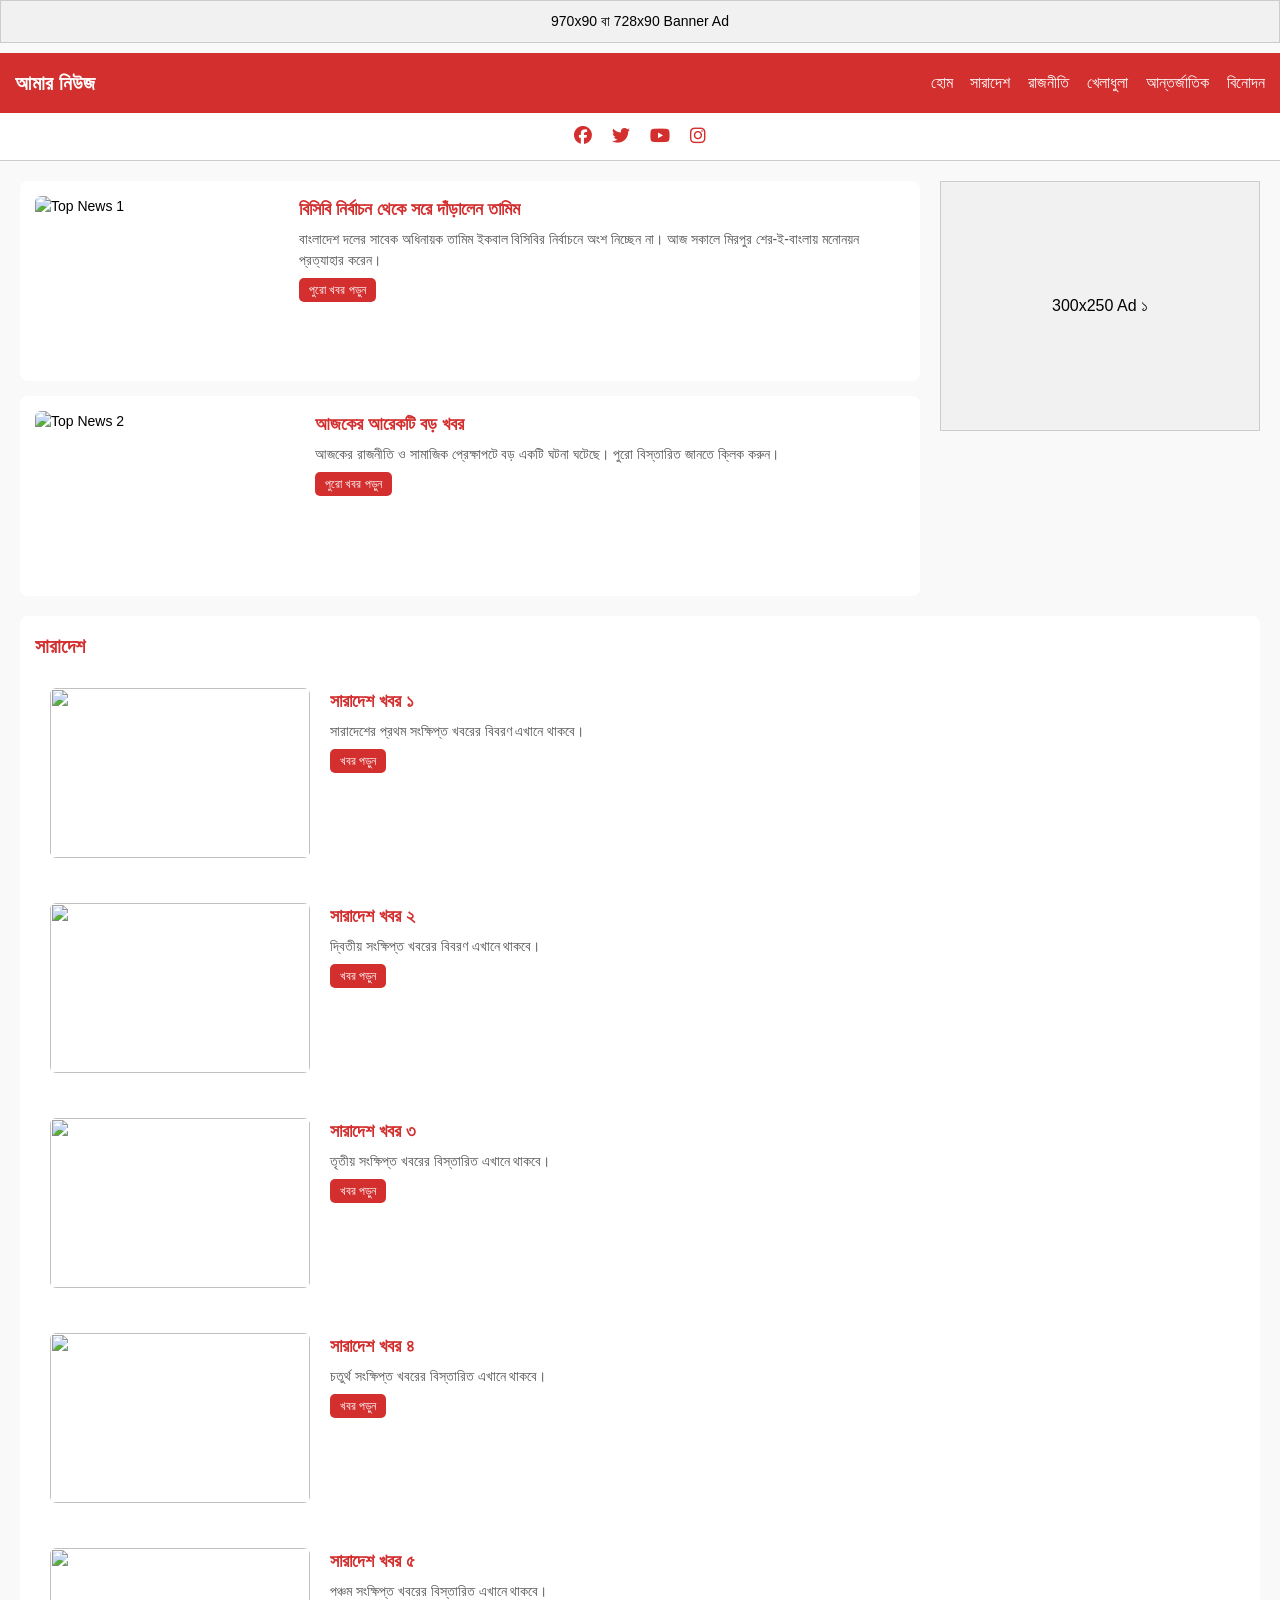
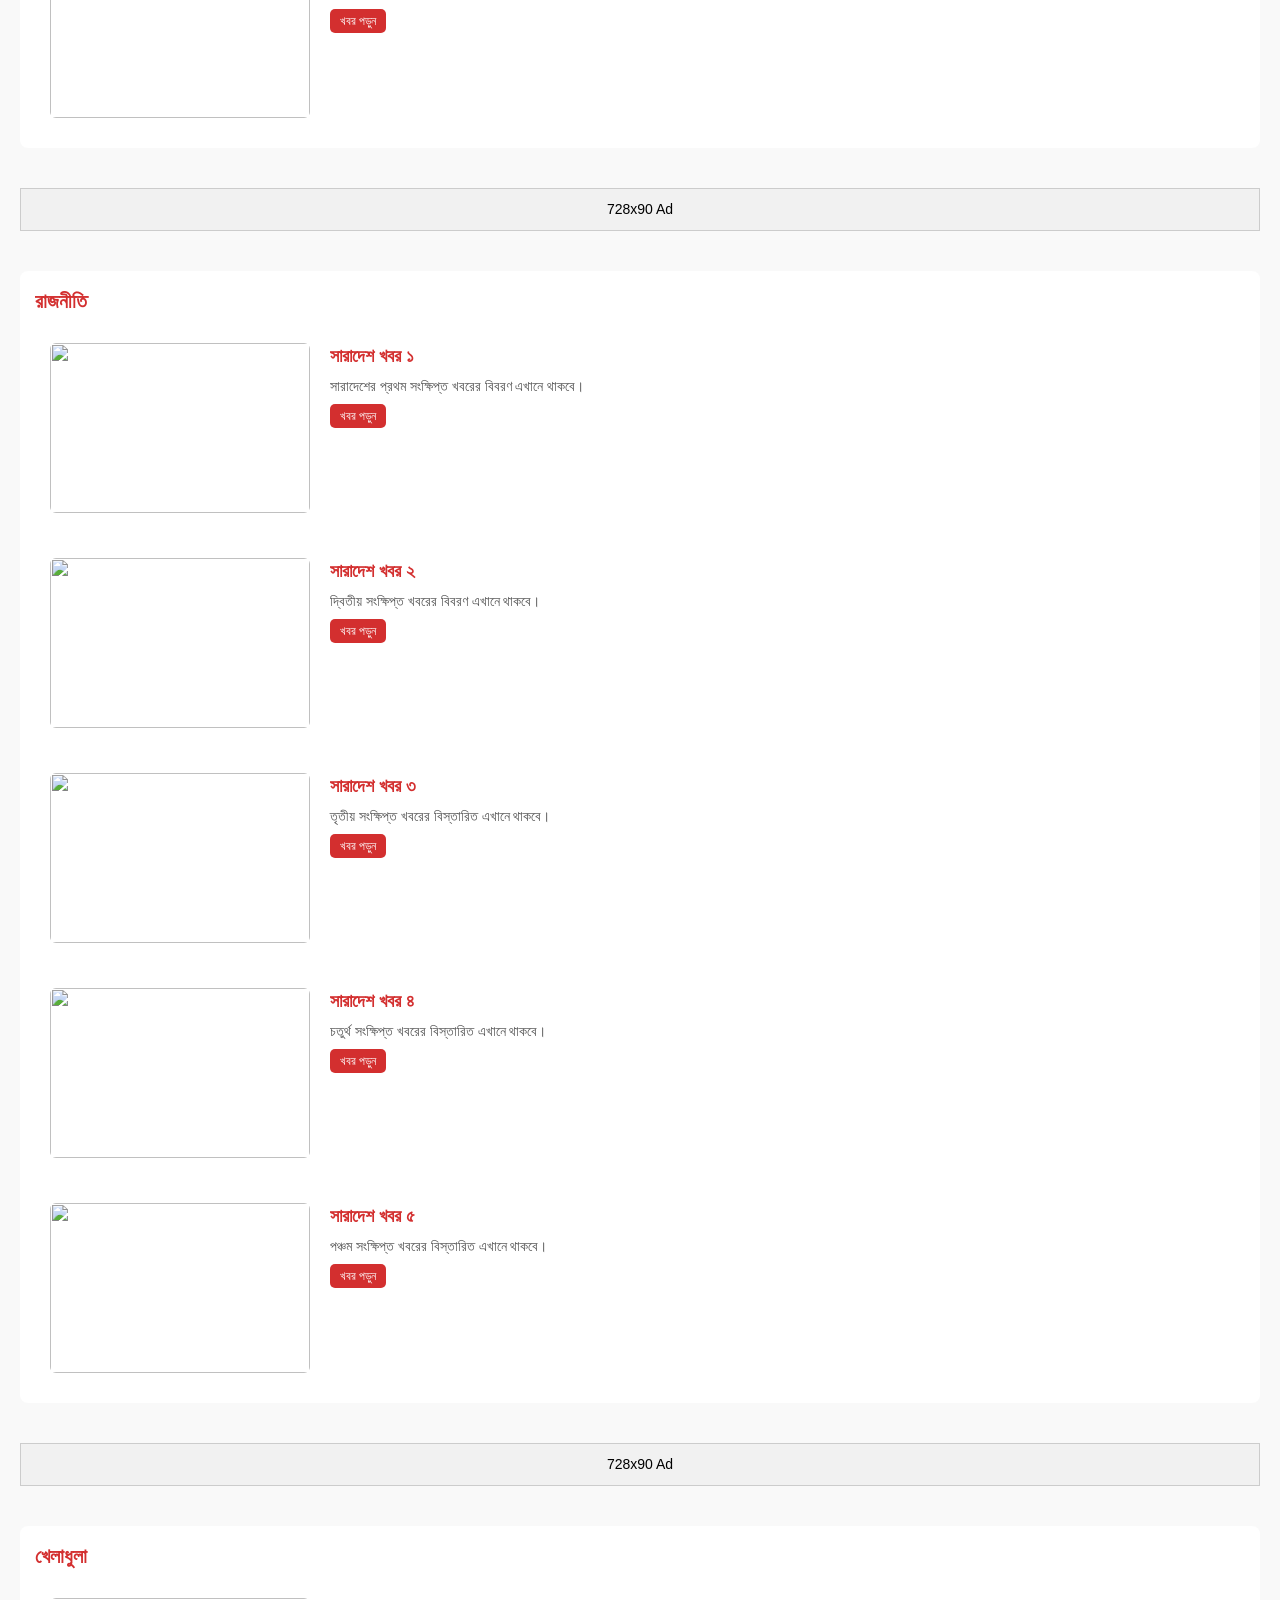
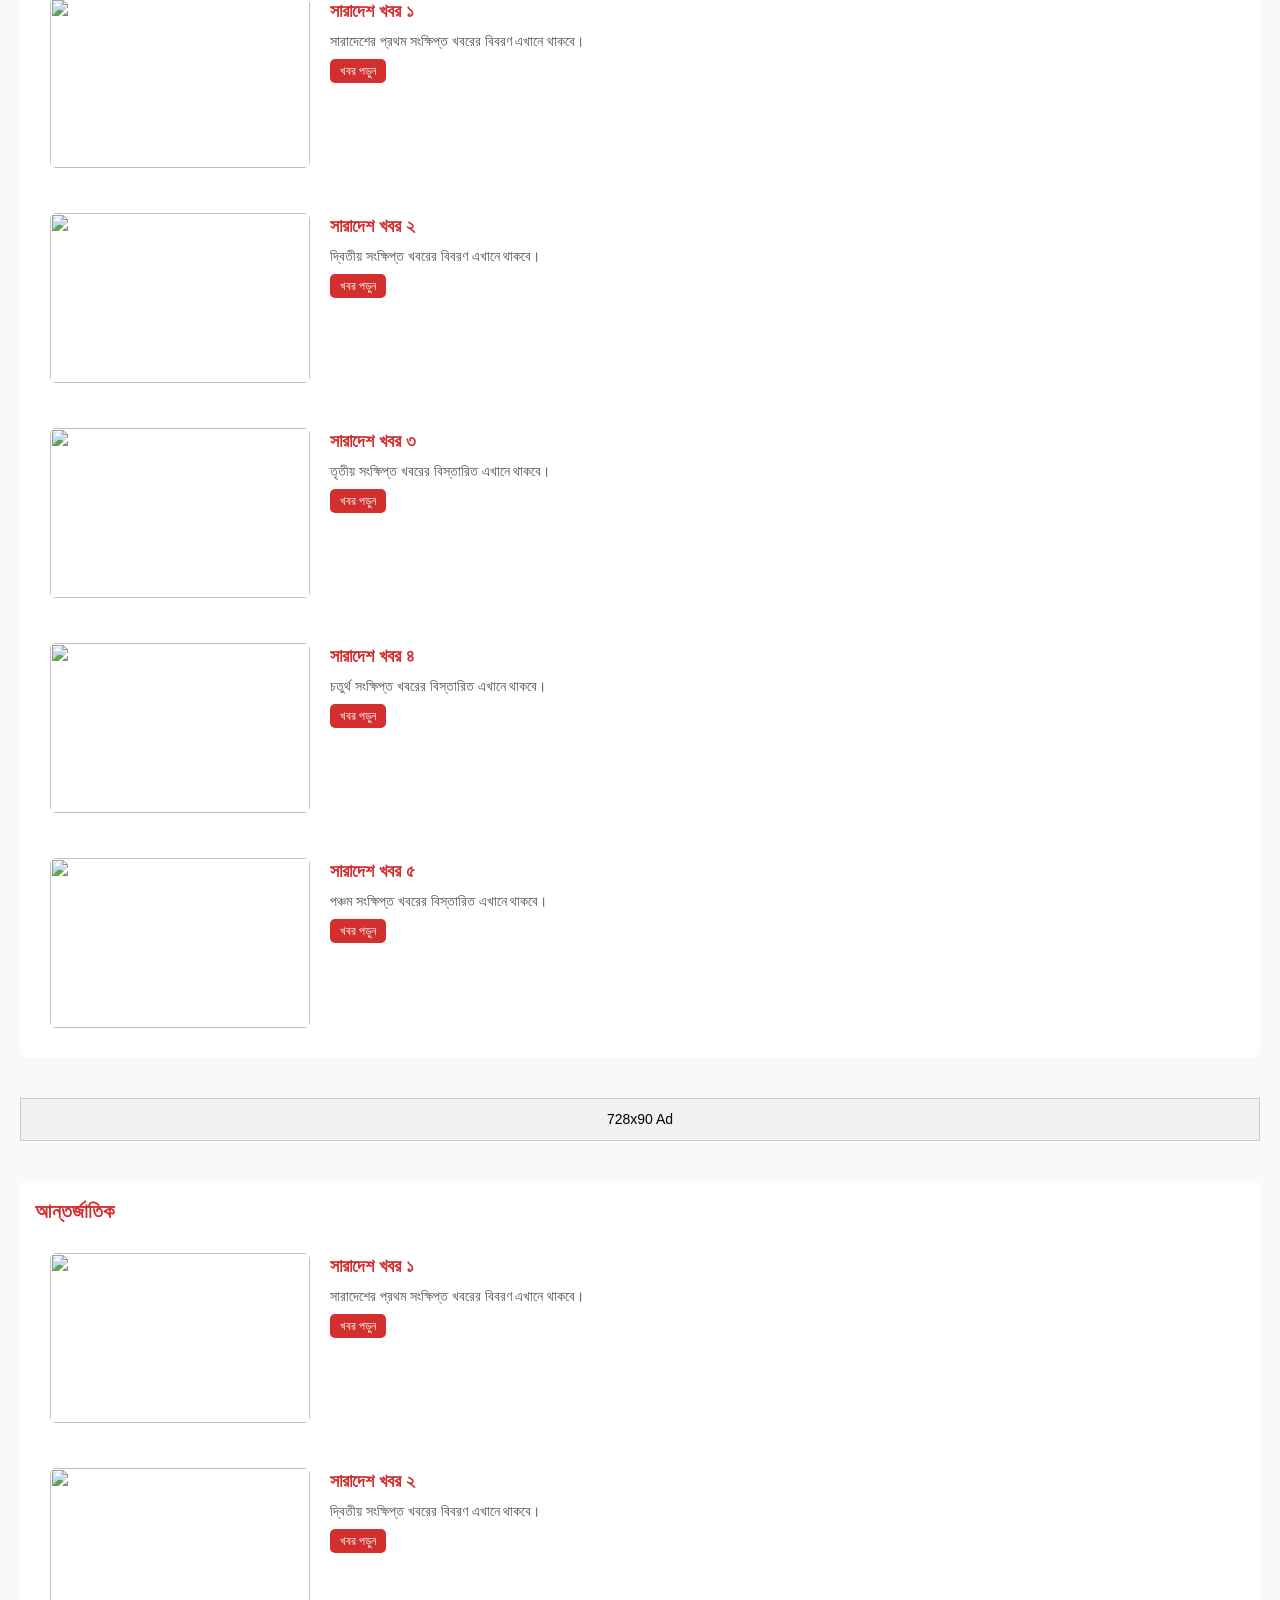
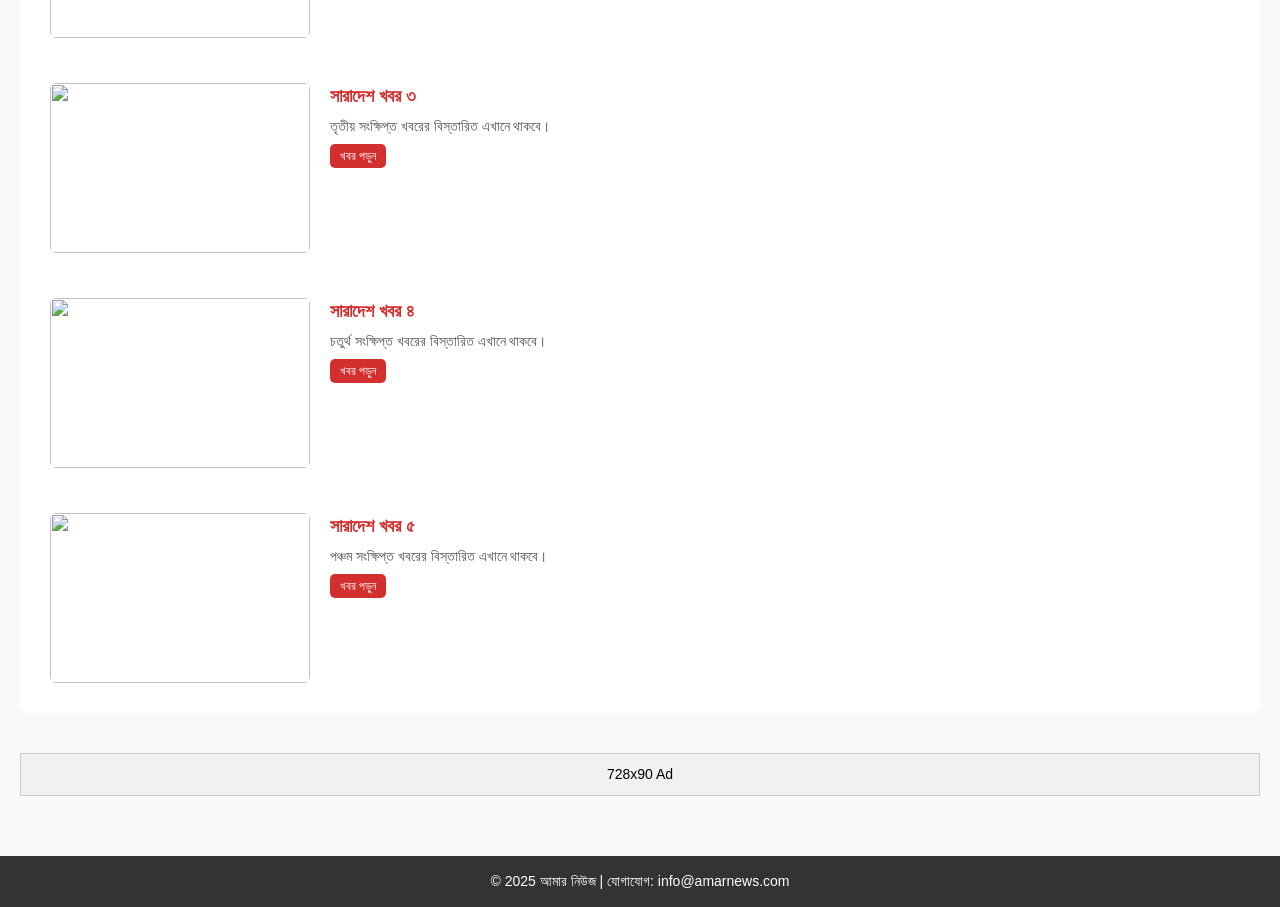
==== index.html @ c1d32445 "Add files via upload" ====
<!DOCTYPE html>
<html lang="bn">
<head>
  <meta charset="UTF-8">
  <title>আমার নিউজ</title>
  <link rel="stylesheet" href="style.css">
  <!-- Font Awesome -->
  <link rel="stylesheet" href="https://cdnjs.cloudflare.com/ajax/libs/font-awesome/6.5.0/css/all.min.css">
</head>
<body>

  <!-- Top Banner Ad -->
  <div class="ad-banner">
    <p>970x90 বা 728x90 Banner Ad</p>
  </div>

  <!-- Header -->
  <header>
    <div class="logo">আমার নিউজ</div>
    <nav class="navbar">
      <a href="index.html">হোম</a>
      <a href="bangladesh.html">সারাদেশ</a>
      <a href="politics.html">রাজনীতি</a>
      <a href="sports.html">খেলাধুলা</a>
      <a href="world.html">আন্তর্জাতিক</a>
      <a href="fun.html">বিনোদন</a>
    </nav>
  </header>

  <!-- Social Icons -->
  <div class="social-bar">
    <a href="#"><i class="fab fa-facebook"></i></a>
    <a href="#"><i class="fab fa-twitter"></i></a>
    <a href="#"><i class="fab fa-youtube"></i></a>
    <a href="#"><i class="fab fa-instagram"></i></a>
  </div>

  <!-- Content -->
  <div class="content">

    <!-- Top News Section -->
    <section class="top-news-container">
      <div class="top-news-wrapper">

        <div class="top-news">
          <img src="images/top1.jpg" alt="Top News 1">
          <div class="top-text">
            <h2>বিসিবি নির্বাচন থেকে সরে দাঁড়ালেন তামিম</h2>
            <p>বাংলাদেশ দলের সাবেক অধিনায়ক তামিম ইকবাল বিসিবির নির্বাচনে অংশ নিচ্ছেন না। আজ সকালে মিরপুর শের-ই-বাংলায় মনোনয়ন প্রত্যাহার করেন।</p>
            <a href="news.html" class="btn">পুরো খবর পড়ুন</a>
          </div>
        </div>

        <div class="top-news">
          <img src="images/top2.jpg" alt="Top News 2">
          <div class="top-text">
            <h2>আজকের আরেকটি বড় খবর</h2>
            <p>আজকের রাজনীতি ও সামাজিক প্রেক্ষাপটে বড় একটি ঘটনা ঘটেছে। পুরো বিস্তারিত জানতে ক্লিক করুন।</p>
            <a href="news.html" class="btn">পুরো খবর পড়ুন</a>
          </div>
        </div>

      </div>

      <!-- Right Side Ads -->
      <div class="side-ads">
        <div class="ad-box"><p>300x250 Ad ১</p></div>
        
      </div>
    </section>

    <!-- Category Section Template -->
    <section class="category">
      <h3>সারাদেশ</h3>
      <div class="category-posts">
        <div class="top-news">
          <img src="images/news1.jpg" alt="">
          <div class="top-text">
            <h2>সারাদেশ খবর ১</h2>
            <p>সারাদেশের প্রথম সংক্ষিপ্ত খবরের বিবরণ এখানে থাকবে।</p>
            <a href="news.html" class="btn">খবর পড়ুন</a>
          </div>
        </div>
        <div class="top-news">
          <img src="images/news2.jpg" alt="">
          <div class="top-text">
            <h2>সারাদেশ খবর ২</h2>
            <p>দ্বিতীয় সংক্ষিপ্ত খবরের বিবরণ এখানে থাকবে।</p>
            <a href="news.html" class="btn">খবর পড়ুন</a>
          </div>
        </div>
        <div class="top-news">
          <img src="images/news3.jpg" alt="">
          <div class="top-text">
            <h2>সারাদেশ খবর ৩</h2>
            <p>তৃতীয় সংক্ষিপ্ত খবরের বিস্তারিত এখানে থাকবে।</p>
            <a href="news.html" class="btn">খবর পড়ুন</a>
          </div>
        </div>
        <div class="top-news">
          <img src="images/news4.jpg" alt="">
          <div class="top-text">
            <h2>সারাদেশ খবর ৪</h2>
            <p>চতুর্থ সংক্ষিপ্ত খবরের বিস্তারিত এখানে থাকবে।</p>
            <a href="news.html" class="btn">খবর পড়ুন</a>
          </div>
        </div>
        <div class="top-news">
          <img src="images/news5.jpg" alt="">
          <div class="top-text">
            <h2>সারাদেশ খবর ৫</h2>
            <p>পঞ্চম সংক্ষিপ্ত খবরের বিস্তারিত এখানে থাকবে।</p>
            <a href="news.html" class="btn">খবর পড়ুন</a>
          </div>
        </div>
      </div>
    </section>

    <!-- Ad After 2 Sections -->
      <div class="ad-banner mid-ad">
      <p>728x90 Ad</p>
    </div>

    <section class="category">
      <h3>রাজনীতি</h3>
      <div class="category-posts">
        <div class="top-news">
          <img src="images/news1.jpg" alt="">
          <div class="top-text">
            <h2>সারাদেশ খবর ১</h2>
            <p>সারাদেশের প্রথম সংক্ষিপ্ত খবরের বিবরণ এখানে থাকবে।</p>
            <a href="news.html" class="btn">খবর পড়ুন</a>
          </div>
        </div>
        <div class="top-news">
          <img src="images/news2.jpg" alt="">
          <div class="top-text">
            <h2>সারাদেশ খবর ২</h2>
            <p>দ্বিতীয় সংক্ষিপ্ত খবরের বিবরণ এখানে থাকবে।</p>
            <a href="news.html" class="btn">খবর পড়ুন</a>
          </div>
        </div>
        <div class="top-news">
          <img src="images/news3.jpg" alt="">
          <div class="top-text">
            <h2>সারাদেশ খবর ৩</h2>
            <p>তৃতীয় সংক্ষিপ্ত খবরের বিস্তারিত এখানে থাকবে।</p>
            <a href="news.html" class="btn">খবর পড়ুন</a>
          </div>
        </div>
        <div class="top-news">
          <img src="images/news4.jpg" alt="">
          <div class="top-text">
            <h2>সারাদেশ খবর ৪</h2>
            <p>চতুর্থ সংক্ষিপ্ত খবরের বিস্তারিত এখানে থাকবে।</p>
            <a href="news.html" class="btn">খবর পড়ুন</a>
          </div>
        </div>
        <div class="top-news">
          <img src="images/news5.jpg" alt="">
          <div class="top-text">
            <h2>সারাদেশ খবর ৫</h2>
            <p>পঞ্চম সংক্ষিপ্ত খবরের বিস্তারিত এখানে থাকবে।</p>
            <a href="news.html" class="btn">খবর পড়ুন</a>
          </div>
        </div>
      </div>
    </section>

    <!-- Ad After 2 Sections -->
    <div class="ad-banner mid-ad">
      <p>728x90 Ad</p>
    </div>

    <section class="category">
      <h3>খেলাধুলা</h3>
      <div class="category-posts">
        <div class="top-news">
          <img src="images/news1.jpg" alt="">
          <div class="top-text">
            <h2>সারাদেশ খবর ১</h2>
            <p>সারাদেশের প্রথম সংক্ষিপ্ত খবরের বিবরণ এখানে থাকবে।</p>
            <a href="news.html" class="btn">খবর পড়ুন</a>
          </div>
        </div>
        <div class="top-news">
          <img src="images/news2.jpg" alt="">
          <div class="top-text">
            <h2>সারাদেশ খবর ২</h2>
            <p>দ্বিতীয় সংক্ষিপ্ত খবরের বিবরণ এখানে থাকবে।</p>
            <a href="news.html" class="btn">খবর পড়ুন</a>
          </div>
        </div>
        <div class="top-news">
          <img src="images/news3.jpg" alt="">
          <div class="top-text">
            <h2>সারাদেশ খবর ৩</h2>
            <p>তৃতীয় সংক্ষিপ্ত খবরের বিস্তারিত এখানে থাকবে।</p>
            <a href="news.html" class="btn">খবর পড়ুন</a>
          </div>
        </div>
        <div class="top-news">
          <img src="images/news4.jpg" alt="">
          <div class="top-text">
            <h2>সারাদেশ খবর ৪</h2>
            <p>চতুর্থ সংক্ষিপ্ত খবরের বিস্তারিত এখানে থাকবে।</p>
            <a href="news.html" class="btn">খবর পড়ুন</a>
          </div>
        </div>
        <div class="top-news">
          <img src="images/news5.jpg" alt="">
          <div class="top-text">
            <h2>সারাদেশ খবর ৫</h2>
            <p>পঞ্চম সংক্ষিপ্ত খবরের বিস্তারিত এখানে থাকবে।</p>
            <a href="news.html" class="btn">খবর পড়ুন</a>
          </div>
        </div>
      </div>
    </section>

    <!-- Ad After 2 Sections -->
    <div class="ad-banner mid-ad">
      <p>728x90 Ad</p>
    </div>

    <section class="category">
      <h3>আন্তর্জাতিক</h3>
      <div class="category-posts">
        <div class="top-news">
          <img src="images/news1.jpg" alt="">
          <div class="top-text">
            <h2>সারাদেশ খবর ১</h2>
            <p>সারাদেশের প্রথম সংক্ষিপ্ত খবরের বিবরণ এখানে থাকবে।</p>
            <a href="news.html" class="btn">খবর পড়ুন</a>
          </div>
        </div>
        <div class="top-news">
          <img src="images/news2.jpg" alt="">
          <div class="top-text">
            <h2>সারাদেশ খবর ২</h2>
            <p>দ্বিতীয় সংক্ষিপ্ত খবরের বিবরণ এখানে থাকবে।</p>
            <a href="news.html" class="btn">খবর পড়ুন</a>
          </div>
        </div>
        <div class="top-news">
          <img src="images/news3.jpg" alt="">
          <div class="top-text">
            <h2>সারাদেশ খবর ৩</h2>
            <p>তৃতীয় সংক্ষিপ্ত খবরের বিস্তারিত এখানে থাকবে।</p>
            <a href="news.html" class="btn">খবর পড়ুন</a>
          </div>
        </div>
        <div class="top-news">
          <img src="images/news4.jpg" alt="">
          <div class="top-text">
            <h2>সারাদেশ খবর ৪</h2>
            <p>চতুর্থ সংক্ষিপ্ত খবরের বিস্তারিত এখানে থাকবে।</p>
            <a href="news.html" class="btn">খবর পড়ুন</a>
          </div>
        </div>
        <div class="top-news">
          <img src="images/news5.jpg" alt="">
          <div class="top-text">
            <h2>সারাদেশ খবর ৫</h2>
            <p>পঞ্চম সংক্ষিপ্ত খবরের বিস্তারিত এখানে থাকবে।</p>
            <a href="news.html" class="btn">খবর পড়ুন</a>
          </div>
        </div>
      </div>
    </section>

    <!-- Ad After 2 Sections -->
    <div class="ad-banner mid-ad">
      <p>728x90 Ad</p>
    </div>

    <!-- আরও ক্যাটাগরি সেকশন (রাজনীতি, খেলাধুলা, আন্তর্জাতিক, বিনোদন) একইভাবে রিপিট করবে -->

  </div>

  <!-- Footer -->
  <footer>
    <p>© 2025 আমার নিউজ | যোগাযোগ: info@amarnews.com</p>
  </footer>

</body>
</html>
---- style.css ----
* {
  margin: 0;
  padding: 0;
  box-sizing: border-box;
}

body {
  font-family: "Noto Sans Bengali", sans-serif;
  background: #f9f9f9;
  font-size: 14px;
  line-height: 1.5;
}

/* Header */
header {
  background: #d32f2f;
  color: white;
  padding: 15px;
  display: flex;
  justify-content: space-between;
  align-items: center;
}

header .logo {
  font-size: 20px;
  font-weight: bold;
}

header .navbar a {
  color: white;
  margin-left: 14px;
  text-decoration: none;
  font-size: 16px;
}

header .navbar a:hover {
  text-decoration: underline;
}

/* Social Bar */
.social-bar {
  background: #fff;
  padding: 10px;
  text-align: center;
  border-bottom: 1px solid #ccc;
}

.social-bar a {
  margin: 0 8px;
  font-size: 18px;
  color: #d32f2f;
  text-decoration: none;
}

.social-bar a:hover {
  color: black;
}

/* Top Banner Ad */
.ad-banner {
  width: 100%;
  text-align: center;
  background: #f1f1f1;
  padding: 10px;
  border: 1px solid #ccc;
  margin-bottom: 10px;
}

/* Layout */
.content {
  display: flex;
  flex-direction: column;
  gap: 20px;
  padding: 20px;
}

/* Top News */
.top-news-container {
  display: flex;
  gap: 20px;
}

.top-news-wrapper {
  flex: 1;
  display: flex;
  flex-direction: column;
  gap: 15px;
}

.top-news {
  display: flex;
  gap: 20px;
  background: #fff;
  padding: 15px;
  border-radius: 8px;
}

.top-news img {
  width: 260px;
  height: 170px;
  object-fit: cover;
  border-radius: 6px;
}

.top-text h2 {
  font-size: 18px;
  margin-bottom: 6px;
  color: #d32f2f;
}

.top-text p {
  font-size: 14px;
  color: #555;
  margin-bottom: 8px;
}

.btn {
  background: #d32f2f;
  color: white;
  padding: 5px 10px;
  text-decoration: none;
  border-radius: 5px;
  font-size: 12px;
}

.btn:hover {
  opacity: 0.9;
}

/* Right Side Ads */
.side-ads {
  width: 320px;
  display: flex;
  flex-direction: column;
  gap: 15px;
}

.ad-box {
  height: 250px;
  background: #f1f1f1;
  border: 1px solid #ccc;
  display: flex;
  align-items: center;
  justify-content: center;
  font-size: 16px;
}

/* Category Section */
.category {
  background: #fff;
  padding: 15px;
  border-radius: 8px;
}

.category h3 {
  font-size: 20px;
  margin-bottom: 12px;
  color: #d32f2f;
}

.category-posts {
  display: flex;
  flex-direction: column;
  gap: 15px;
}

/* Mid Ads */
.mid-ad {
  margin: 20px 0;
}

/* Footer */
footer {
  background: #333;
  color: white;
  text-align: center;
  padding: 15px;
  margin-top: 20px;
}
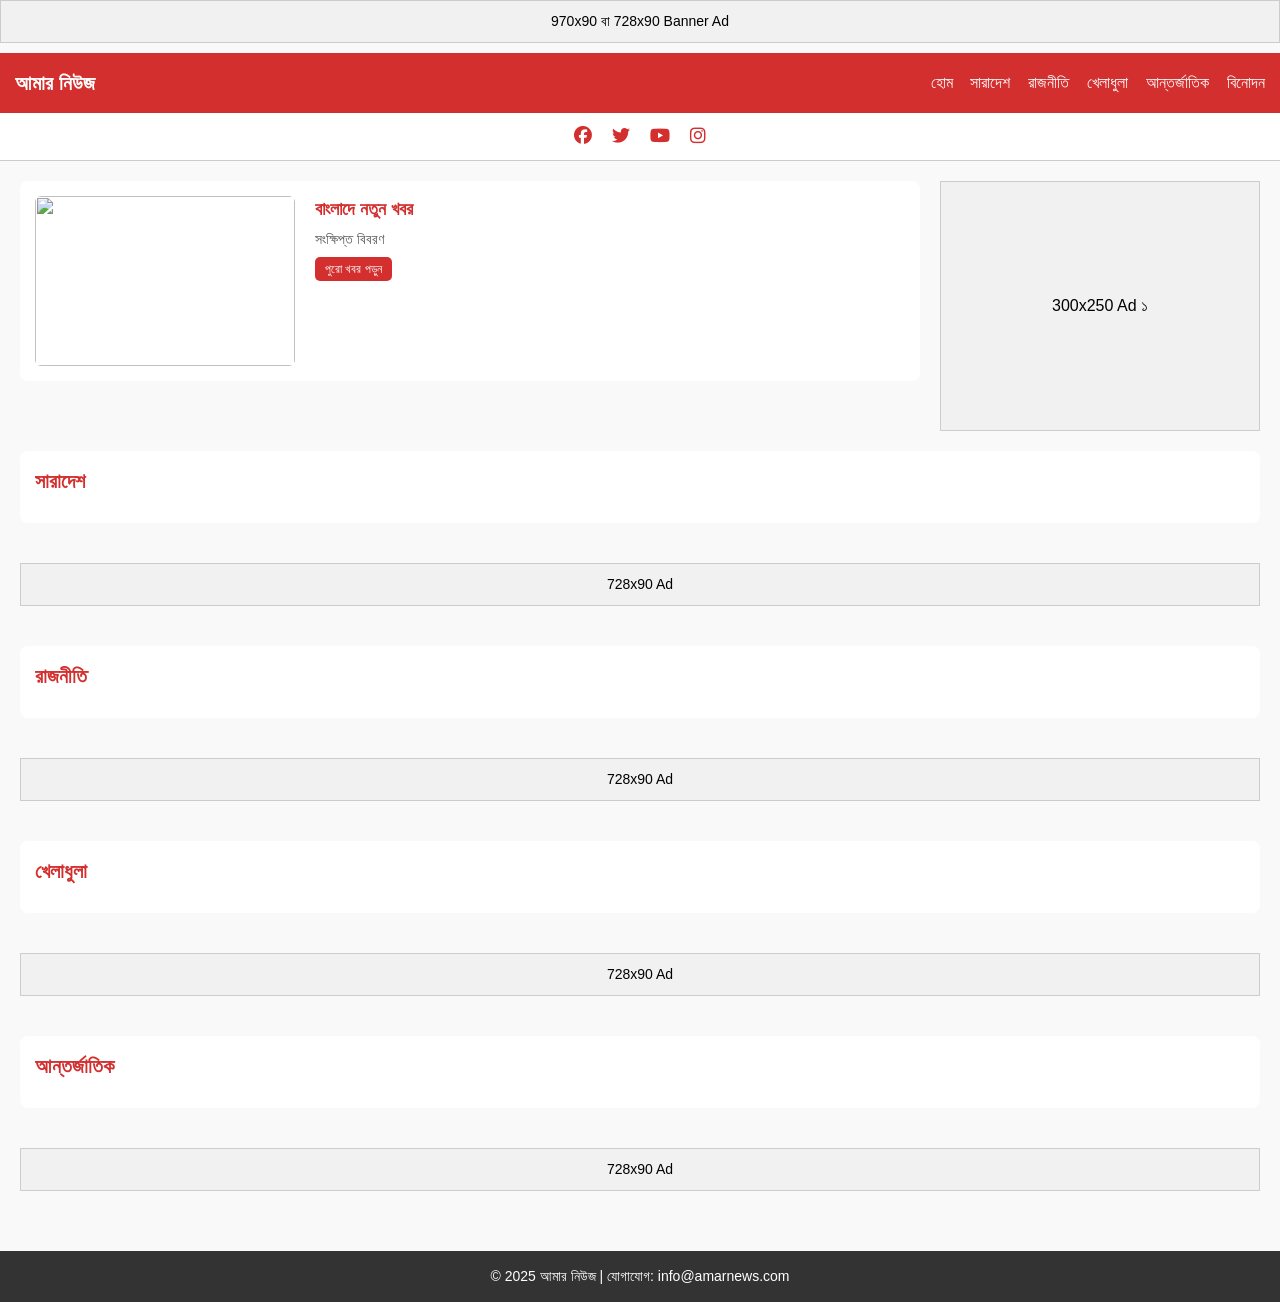
==== commit 26cc1667: "Update index.html" ====
--- a/index.html
+++ b/index.html
@@ -7,7 +7,8 @@
   <!-- Font Awesome -->
   <link rel="stylesheet" href="https://cdnjs.cloudflare.com/ajax/libs/font-awesome/6.5.0/css/all.min.css">
 </head>
-<body>
+<body data-page="index">
+
 
   <!-- Top Banner Ad -->
   <div class="ad-banner">
@@ -45,8 +46,8 @@
         <div class="top-news">
           <img src="images/top1.jpg" alt="Top News 1">
           <div class="top-text">
-            <h2>বিসিবি নির্বাচন থেকে সরে দাঁড়ালেন তামিম</h2>
-            <p>বাংলাদেশ দলের সাবেক অধিনায়ক তামিম ইকবাল বিসিবির নির্বাচনে অংশ নিচ্ছেন না। আজ সকালে মিরপুর শের-ই-বাংলায় মনোনয়ন প্রত্যাহার করেন।</p>
+            <h2></h2>
+            <p></p>
             <a href="news.html" class="btn">পুরো খবর পড়ুন</a>
           </div>
         </div>
@@ -54,8 +55,8 @@
         <div class="top-news">
           <img src="images/top2.jpg" alt="Top News 2">
           <div class="top-text">
-            <h2>আজকের আরেকটি বড় খবর</h2>
-            <p>আজকের রাজনীতি ও সামাজিক প্রেক্ষাপটে বড় একটি ঘটনা ঘটেছে। পুরো বিস্তারিত জানতে ক্লিক করুন।</p>
+            <h2></h2>
+            <p></p>
             <a href="news.html" class="btn">পুরো খবর পড়ুন</a>
           </div>
         </div>
@@ -278,6 +279,9 @@
 
   </div>
 
+  <script src="script.js"></script>
+
+
   <!-- Footer -->
   <footer>
     <p>© 2025 আমার নিউজ | যোগাযোগ: info@amarnews.com</p>
@@ -285,3 +289,6 @@
 
 </body>
 </html>
+
+
+
